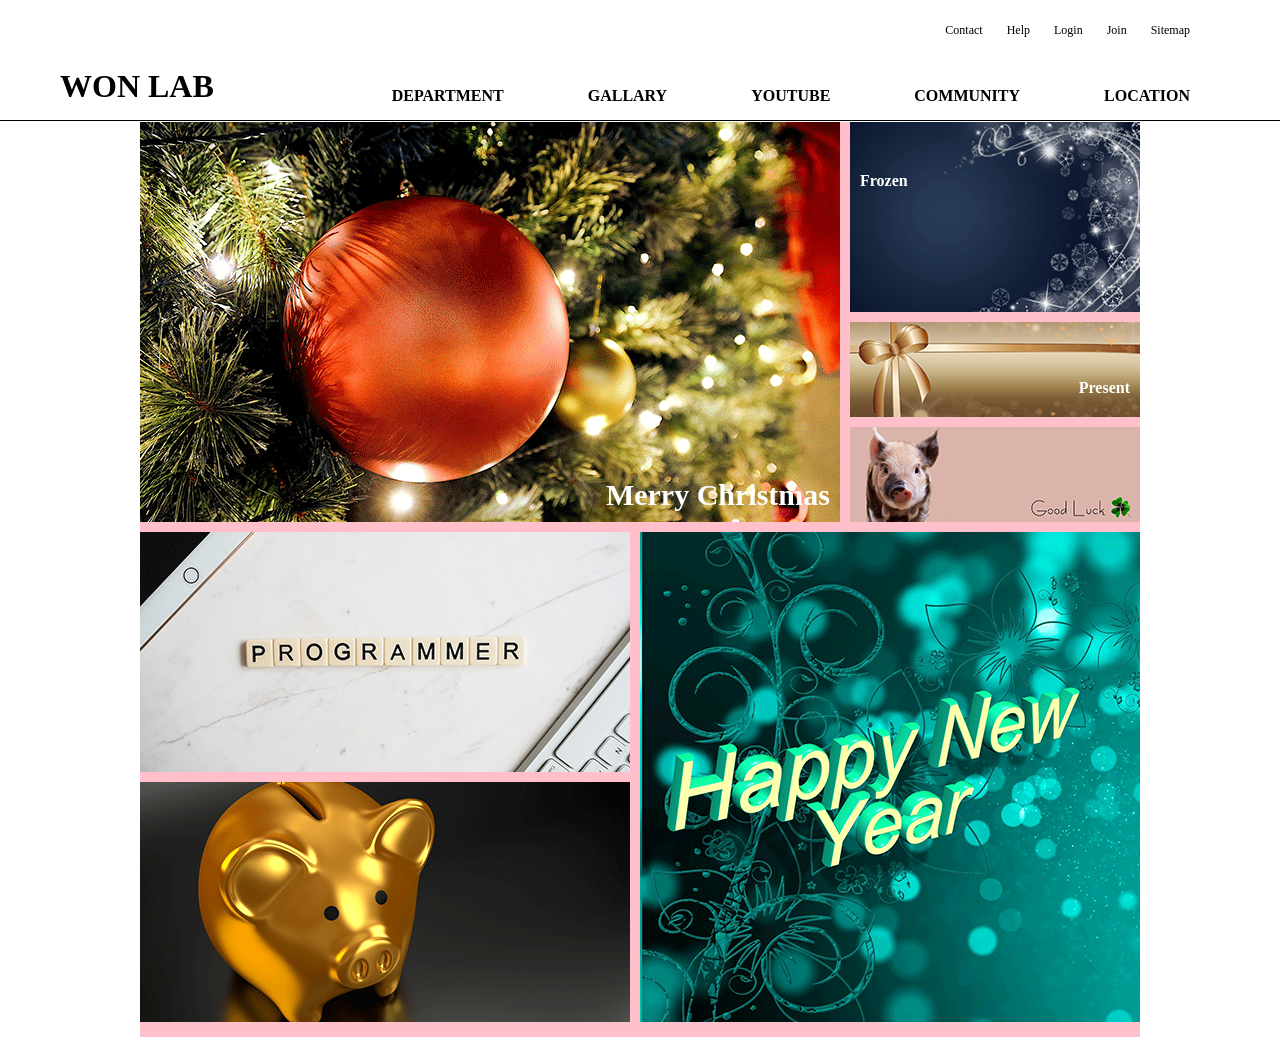
==== html/gallary.html @ d1e439f4 "26.10.06" ====
<!DOCTYPE html>
<html lang="ko">
<head>
    <meta charset="UTF-8">
    <meta name="viewport" content="width=device-width, initial-scale=1.0">
    <link rel="stylesheet" href="../css/gallary_main_scss.css">    
    <title>Web103quest-gallary</title>
</head>
<body>
    <header class="header">
        <div class="header_inner_box pst_rel">
            <ul class="utilty_bar">
                <li><a href="">Contact</a></li>
                <li><a href="">Help</a></li>
                <li><a href="">Login</a></li>
                <li><a href="">Join</a></li>
                <li><a href="">Sitemap</a></li>
            </ul>
            <h1 class="logo_text"><a href="./index.html">WON LAB</a></h1>
            <ul class="global_navigation_bar">
                <li><a href="">DEPARTMENT</a></li>
                <li><a href="./gallary.html">GALLARY</a></li>
                <li><a href="">YOUTUBE</a></li>
                <li><a href="">COMMUNITY</a></li>
                <li><a href="">LOCATION</a></li>
            </ul>
        </div>
    </header> 
    <section class="section">
        <article class="article1 pst_rel">
            <img src="../image/700x400.png" alt="">
            <p class="article1_text">Merry Christmas</p>
        </article>
        <article class="article2 pst_rel">
            <img src="../image/290x190.png" alt="">
            <p class="article2_text">Frozen</p>
        </article>
        <article class="article3-1 pst_rel">
            <img src="../image/290x95-1.png" alt="">
            <p class="article3-1_text">Present</p>
        </article>
        <article class="article3-2 pst_rel">
            <img src="../image/290x95-2.png" alt="">
        </article>
        <div class="article4">
            <article class="article4-1 pst_rel">
                <img src="../image/490x240-1.png" alt="">
                <p class="article4-1_text"></p>
            </article>
            <article class="article4-2 pst_rel">
                <img src="../image/490x240-2.png" alt="">
                <p class="article4-2_text"></p>
            </article>
        </div>
        <article class="article5 pst_rel">
            <img src="../image/500x490.png" alt="">
        </article>
        <article class="article6 pst_rel"></article>
        <article class="article7 pst_rel"></article>
    </section>
</body>
</html>
---- css/gallary_main_scss.css ----
ul {
  list-style: none;
  margin: 0;
  padding: 0;
}

.pst_rel {
  position: relative;
}

p {
  margin: 0;
  padding: 0;
}

body {
  font-family: Verdana;
  font-size: 16px;
  margin: 0;
}
body .header {
  width: 100%;
  text-align: center;
  background-color: white;
}
body .header_inner_box {
  width: 1180px;
  height: 120px;
  margin: 0 auto;
}
body .header_inner_box ul, body .header_inner_box li, body .header_inner_box .logo_text {
  display: inline-block;
}
body .header_inner_box .utilty_bar {
  position: absolute;
  right: 30px;
  top: 20px;
}
body .header_inner_box .utilty_bar > li {
  padding: 0 10px;
}
body .header_inner_box .utilty_bar > li a {
  font-size: 12px;
  text-decoration: none;
  color: black;
}
body .header_inner_box .utilty_bar > li a:hover {
  cursor: pointer;
  color: red;
}
body .header_inner_box .logo_text {
  position: absolute;
  left: 10px;
  bottom: 15px;
  margin: 0;
}
body .header_inner_box .global_navigation_bar {
  position: absolute;
  right: 0;
  bottom: 15px;
}
body .header_inner_box .global_navigation_bar > li {
  padding: 0 40px;
  color: black;
  font-weight: bold;
}
body .header_inner_box a {
  text-decoration: none;
  color: inherit;
}
body .header_inner_box a:hover {
  cursor: pointer;
  color: red;
}
body .header {
  position: fixed;
  top: 0;
  border-bottom: 1.5px solid black;
  z-index: 2;
}
body .section {
  width: 1000px;
  margin: 0 auto;
  margin-top: 121.5px;
  overflow: hidden;
  background-color: pink;
}
body .section article {
  float: left;
  margin: 5px;
}
body .section img {
  display: block;
}
body .section p {
  position: absolute;
}
body .section {
  color: white;
  font-weight: bold;
}
body .section .article1 {
  margin-top: 0;
  margin-left: 0;
}
body .section .article1 p {
  right: 10px;
  bottom: 10px;
  font-size: 30px;
}
body .section .article2 {
  margin-top: 0;
  margin-right: 0;
}
body .section .article2 p {
  top: 50px;
  left: 10px;
}
body .section .article3-1, body .section .article3-2 {
  margin-right: 0;
}
body .section .article3-1 p {
  right: 10px;
  bottom: 20px;
}
body .section .article4 {
  width: 490px;
  height: 490px;
  float: left;
  margin-right: 5px;
}
body .section .article4 .article4-1, body .section .article4 .article4-2 {
  margin-left: 0;
}
body .section .article5 {
  margin-right: 0;
}/*# sourceMappingURL=gallary_main_scss.css.map */
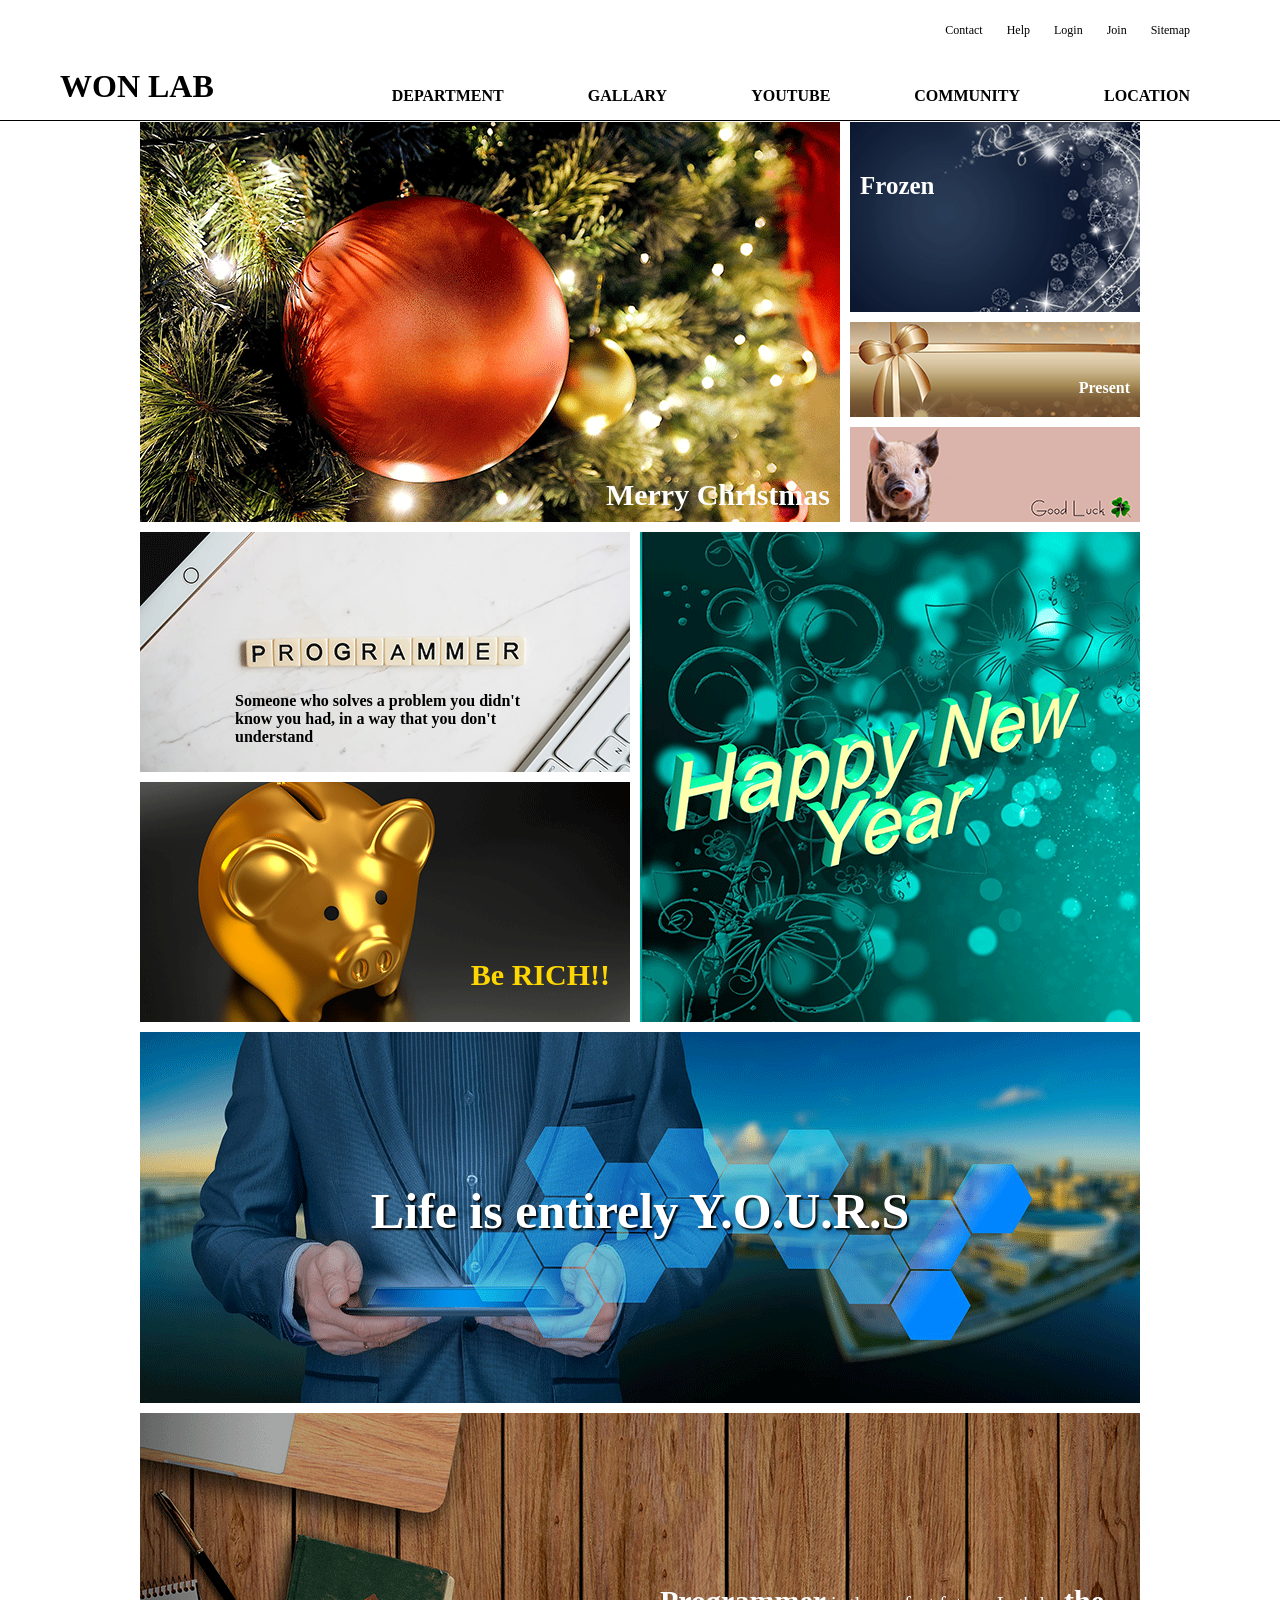
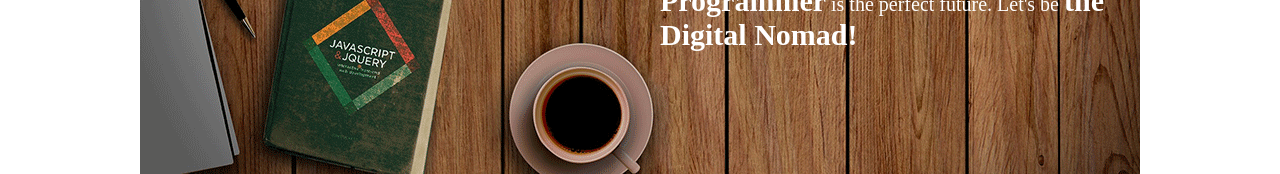
==== commit e9e6a258: "26.10.07" ====
--- a/html/gallary.html
+++ b/html/gallary.html
@@ -29,15 +29,15 @@
     <section class="section">
         <article class="article1 pst_rel">
             <img src="../image/700x400.png" alt="">
-            <p class="article1_text">Merry Christmas</p>
+            <p>Merry Christmas</p>
         </article>
         <article class="article2 pst_rel">
             <img src="../image/290x190.png" alt="">
-            <p class="article2_text">Frozen</p>
+            <p>Frozen</p>
         </article>
         <article class="article3-1 pst_rel">
             <img src="../image/290x95-1.png" alt="">
-            <p class="article3-1_text">Present</p>
+            <p>Present</p>
         </article>
         <article class="article3-2 pst_rel">
             <img src="../image/290x95-2.png" alt="">
@@ -45,18 +45,24 @@
         <div class="article4">
             <article class="article4-1 pst_rel">
                 <img src="../image/490x240-1.png" alt="">
-                <p class="article4-1_text"></p>
+                <p class="absolute_at_horizon_center">Someone who solves a problem you didn't know you had, in a way that you don't understand </p>
             </article>
             <article class="article4-2 pst_rel">
                 <img src="../image/490x240-2.png" alt="">
-                <p class="article4-2_text"></p>
+                <p class="article4-2_text">Be RICH!!</p>
             </article>
         </div>
         <article class="article5 pst_rel">
             <img src="../image/500x490.png" alt="">
         </article>
-        <article class="article6 pst_rel"></article>
-        <article class="article7 pst_rel"></article>
+        <article class="article6 pst_rel">
+            <img src="../image/1000x371.png" alt="">
+            <p class="absolute_at_center">Life is entirely Y.O.U.R.S</p>
+        </article>
+        <article class="article7 pst_rel">
+            <img src="../image/1000x361.png" alt="">
+            <p><span>Programmer</span> is the perfect future. Let's be <span>the Digital Nomad!</span></p>
+        </article>
     </section>
 </body>
 </html>
--- a/css/gallary_main_scss.css
+++ b/css/gallary_main_scss.css
@@ -11,6 +11,20 @@
 p {
   margin: 0;
   padding: 0;
+}
+
+.absolute_at_horizon_center {
+  left: 0;
+  right: 0;
+  margin: 0 auto;
+}
+
+.absolute_at_center {
+  top: 0;
+  bottom: 0;
+  left: 0;
+  right: 0;
+  margin: auto;
 }
 
 body {
@@ -83,7 +97,6 @@
   margin: 0 auto;
   margin-top: 121.5px;
   overflow: hidden;
-  background-color: pink;
 }
 body .section article {
   float: left;
@@ -94,6 +107,7 @@
 }
 body .section p {
   position: absolute;
+  padding: 0;
 }
 body .section {
   color: white;
@@ -115,6 +129,7 @@
 body .section .article2 p {
   top: 50px;
   left: 10px;
+  font-size: 25px;
 }
 body .section .article3-1, body .section .article3-2 {
   margin-right: 0;
@@ -127,11 +142,48 @@
   width: 490px;
   height: 490px;
   float: left;
-  margin-right: 5px;
+  overflow: hidden;
+  margin: 5px 5px 5px 0;
 }
 body .section .article4 .article4-1, body .section .article4 .article4-2 {
-  margin-left: 0;
+  margin: 0 0 10px 0;
+}
+body .section .article4 .article4-1 p {
+  width: 300px;
+  color: black;
+  top: 160px;
+}
+body .section .article4 .article4-2 p {
+  right: 20px;
+  bottom: 30px;
+  font-size: 30px;
+  color: gold;
 }
 body .section .article5 {
   margin-right: 0;
+}
+body .section .article6 {
+  margin: 5px 0 5px 0;
+}
+body .section .article6 p {
+  width: 1000px;
+  height: 70px;
+  font-size: 50px;
+  text-align: center;
+  text-shadow: 2px 2px 2px #000;
+}
+body .section .article7 {
+  margin: 5px 0 0 0;
+}
+body .section .article7 p {
+  width: 450px;
+  height: 150px;
+  right: 30px;
+  bottom: 40px;
+  font-size: 20px;
+  font-weight: normal;
+}
+body .section .article7 p > span {
+  font-size: 30px;
+  font-weight: bold;
 }/*# sourceMappingURL=gallary_main_scss.css.map */
